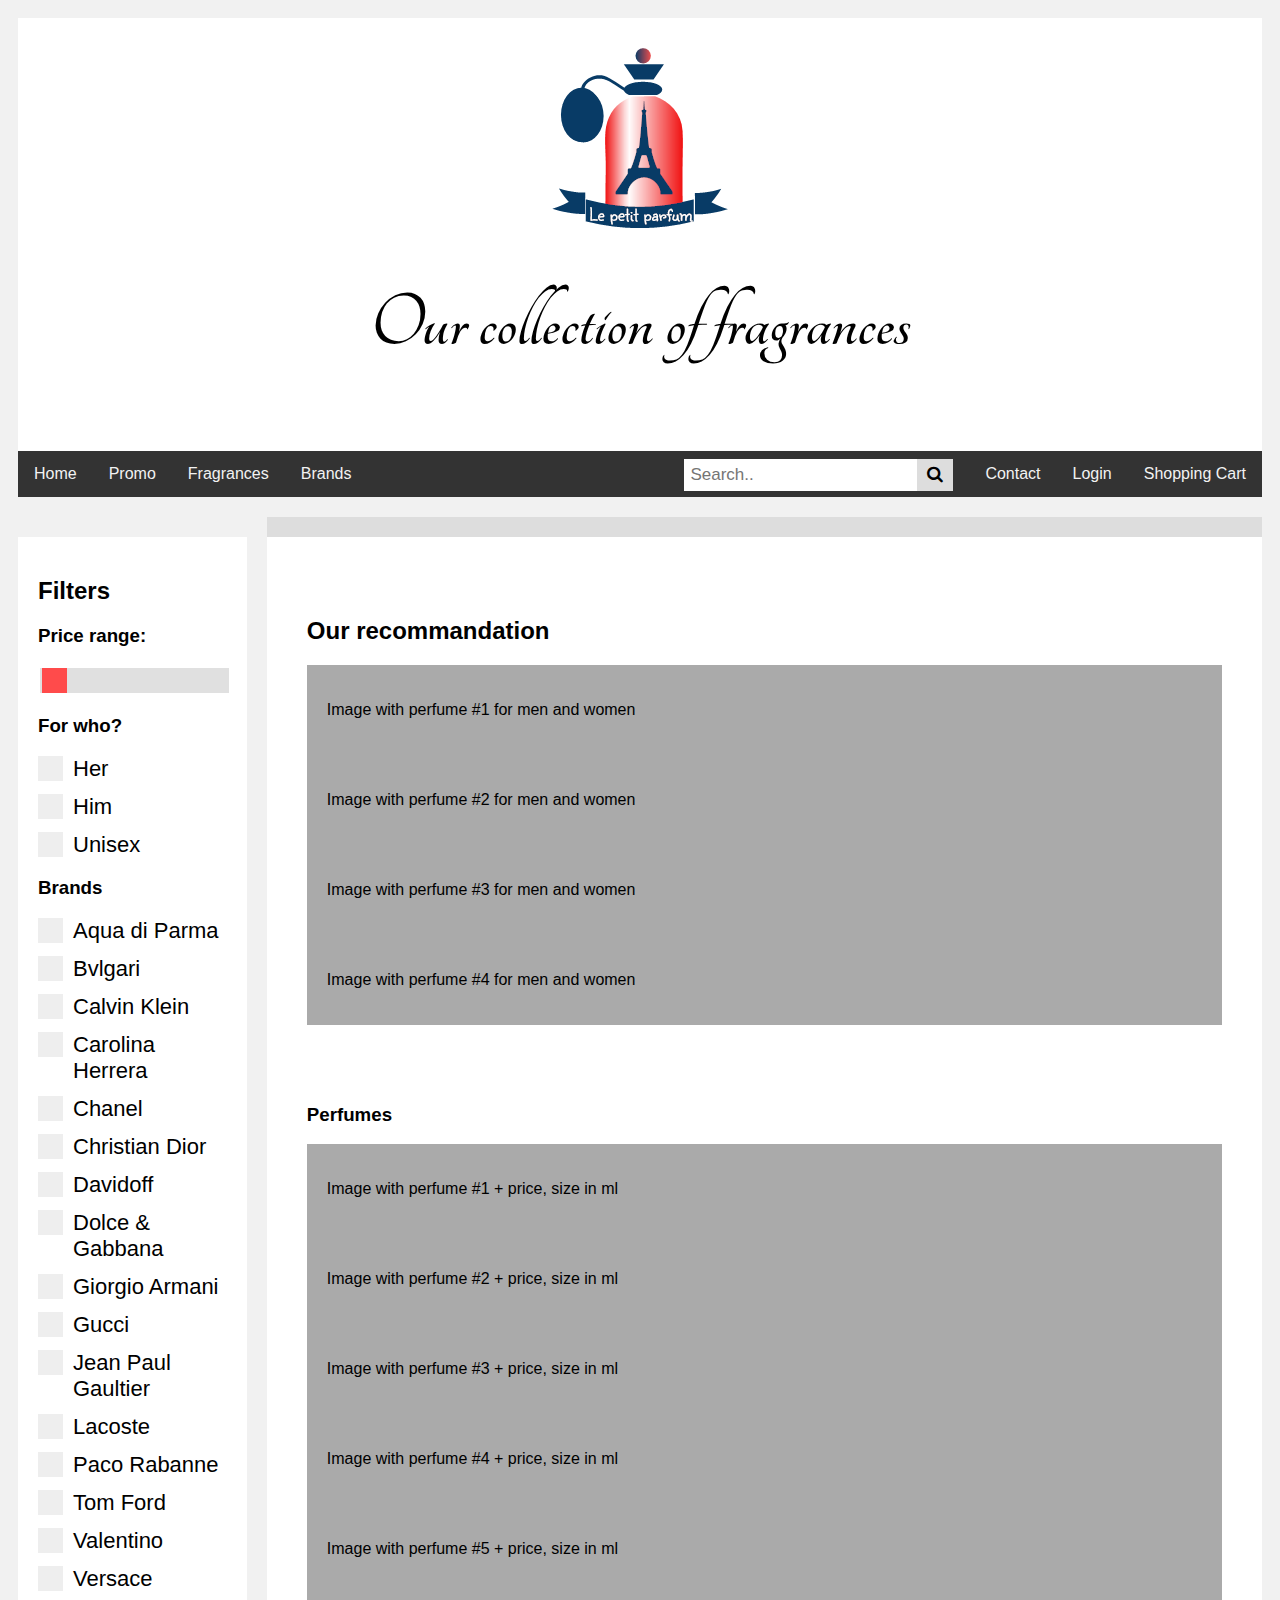
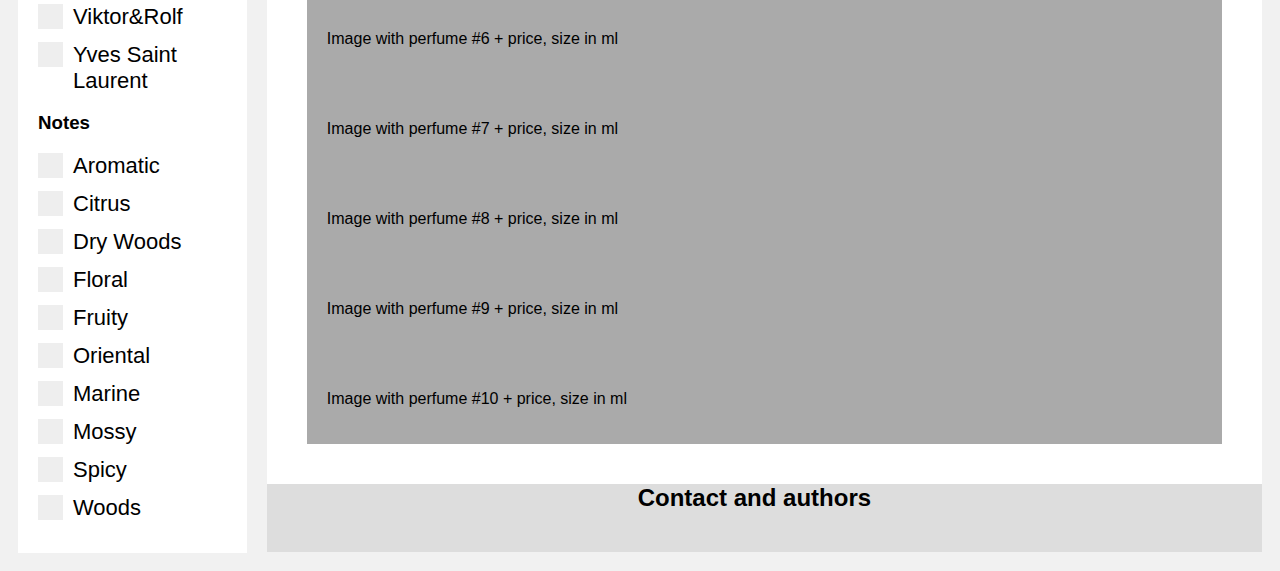
==== PerfumerFragrances.html @ d2fc3883 "Fragrance page and styles" ====
<!DOCTYPE html>
<link rel="stylesheet" href="https://cdnjs.cloudflare.com/ajax/libs/font-awesome/4.7.0/css/font-awesome.min.css">
<link rel="stylesheet" href="https://fonts.googleapis.com/css?family=Tangerine">
<html>

<head>
  <link rel="stylesheet" type="text/css" href="styles\PerfumerFragrancesStyles.css">
</head>

<body>

  <div class="header">
    <div style="display: flex; justify-content: center;">
      <img src="images\logo.png" alt="Le petit parfum" style="width:180px;height:180px">
    </div>
    <h1>Our collection of fragrances</h1>
  </div>

  <div class="topnav">
    <a href="PerfumerIndex.html">Home</a>
    <a href="#">Promo</a>
    <a href="#">Fragrances</a>
    <a href="#">Brands</a>
    <a href="#" style="float:right">Shopping Cart</a>
    <a href="#" style="float:right">Login</a>
    <a href="#" style="float:right">Contact</a>
    <div class="search-container">
      <form action="/action_page.php">
        <input type="text" placeholder="Search.." name="search">
        <button type="submit"><i class="fa fa-search"></i></button>
      </form>
    </div>
  </div>

  <div class="row">
    <div class="leftcolumn">
      <div class="card">
        <h2>Filters</h2>
        <h3>Price range:</h3>
        <input type="range" min="1" max="4000" value="50" class="slider" id="myRange">
        <h3>For who?</h3>
        <label class="container">Her
          <input type="checkbox">
          <span class="checkmark"></span>
        </label>
        <label class="container">Him
          <input type="checkbox">
          <span class="checkmark"></span>
        </label>
        <label class="container">Unisex
          <input type="checkbox">
          <span class="checkmark"></span>
        </label>
        <h3>Brands</h3>
        <label class="container">Aqua di Parma
          <input type="checkbox">
          <span class="checkmark"></span>
        </label>
        <label class="container">Bvlgari
          <input type="checkbox">
          <span class="checkmark"></span>
        </label>
        <label class="container">Calvin Klein
          <input type="checkbox">
          <span class="checkmark"></span>
        </label>
        <label class="container">Carolina Herrera
          <input type="checkbox">
          <span class="checkmark"></span>
        </label>
        <label class="container">Chanel
          <input type="checkbox">
          <span class="checkmark"></span>
        </label>
        <label class="container">Christian Dior
          <input type="checkbox">
          <span class="checkmark"></span>
        </label>
        <label class="container">Davidoff
          <input type="checkbox">
          <span class="checkmark"></span>
        </label>
        <label class="container">Dolce & Gabbana
          <input type="checkbox">
          <span class="checkmark"></span>
        </label>
        <label class="container">Giorgio Armani
          <input type="checkbox">
          <span class="checkmark"></span>
        </label>
        <label class="container">Gucci
          <input type="checkbox">
          <span class="checkmark"></span>
        </label>
        <label class="container">Jean Paul Gaultier
          <input type="checkbox">
          <span class="checkmark"></span>
        </label>
        <label class="container">Lacoste
          <input type="checkbox">
          <span class="checkmark"></span>
        </label>
        </label>
        <label class="container">Paco Rabanne
          <input type="checkbox">
          <span class="checkmark"></span>
        </label>
        <label class="container">Tom Ford
          <input type="checkbox">
          <span class="checkmark"></span>
        </label>
        <label class="container">Valentino
          <input type="checkbox">
          <span class="checkmark"></span>
        </label>
        </label>
        <label class="container">Versace
          <input type="checkbox">
          <span class="checkmark"></span>
        </label>
        <label class="container">Viktor&Rolf
          <input type="checkbox">
          <span class="checkmark"></span>
        </label>
        <label class="container">Yves Saint Laurent
          <input type="checkbox">
          <span class="checkmark"></span>
        </label>
        <h3>Notes</h3>
        <label class="container">Aromatic
          <input type="checkbox">
          <span class="checkmark"></span>
        </label>
        <label class="container">Citrus
          <input type="checkbox">
          <span class="checkmark"></span>
        </label>
        <label class="container">Dry Woods
          <input type="checkbox">
          <span class="checkmark"></span>
        </label>
        <label class="container">Floral
          <input type="checkbox">
          <span class="checkmark"></span>
        </label>
        <label class="container">Fruity
          <input type="checkbox">
          <span class="checkmark"></span>
        </label>
        <label class="container">Oriental
          <input type="checkbox">
          <span class="checkmark"></span>
        </label>
        <label class="container">Marine
          <input type="checkbox">
          <span class="checkmark"></span>
        </label>
        <label class="container">Mossy
          <input type="checkbox">
          <span class="checkmark"></span>
        </label>
        <label class="container">Spicy
          <input type="checkbox">
          <span class="checkmark"></span>
        </label>
        <label class="container">Woods
          <input type="checkbox">
          <span class="checkmark"></span>
        </label>

      </div>
    </div>
    <div class="rightcolumn">
      <div class="card">
        <div class="card">
          <h2>Our recommandation</h2>
          <div class="fakeimg">
            <p>Image with perfume #1 for men and women</p>
          </div>
          <div class="fakeimg">
            <p>Image with perfume #2 for men and women</p>
          </div>
          <div class="fakeimg">
            <p>Image with perfume #3 for men and women</p>
          </div>
          <div class="fakeimg">
            <p>Image with perfume #4 for men and women</p>
          </div>
        </div>
        <div class="card">
          <h3>Perfumes</h3>
          <div class="fakeimg">
            <p>Image with perfume #1 + price, size in ml</p>
          </div>
          <div class="fakeimg">
            <p>Image with perfume #2 + price, size in ml</p>
          </div>
          <div class="fakeimg">
            <p>Image with perfume #3 + price, size in ml</p>
          </div>
          <div class="fakeimg">
            <p>Image with perfume #4 + price, size in ml</p>
          </div>
          <div class="fakeimg">
            <p>Image with perfume #5 + price, size in ml</p>
          </div>
          <div class="fakeimg">
            <p>Image with perfume #6 + price, size in ml</p>
          </div>
          <div class="fakeimg">
            <p>Image with perfume #7 + price, size in ml</p>
          </div>
          <div class="fakeimg">
            <p>Image with perfume #8 + price, size in ml</p>
          </div>
          <div class="fakeimg">
            <p>Image with perfume #9 + price, size in ml</p>
          </div>
          <div class="fakeimg">
            <p>Image with perfume #10 + price, size in ml</p>
          </div>
        </div>
      </div>

    </div>

    <div class="footer">
      <h2>Contact and authors</h2>
    </div>

</body>

</html>
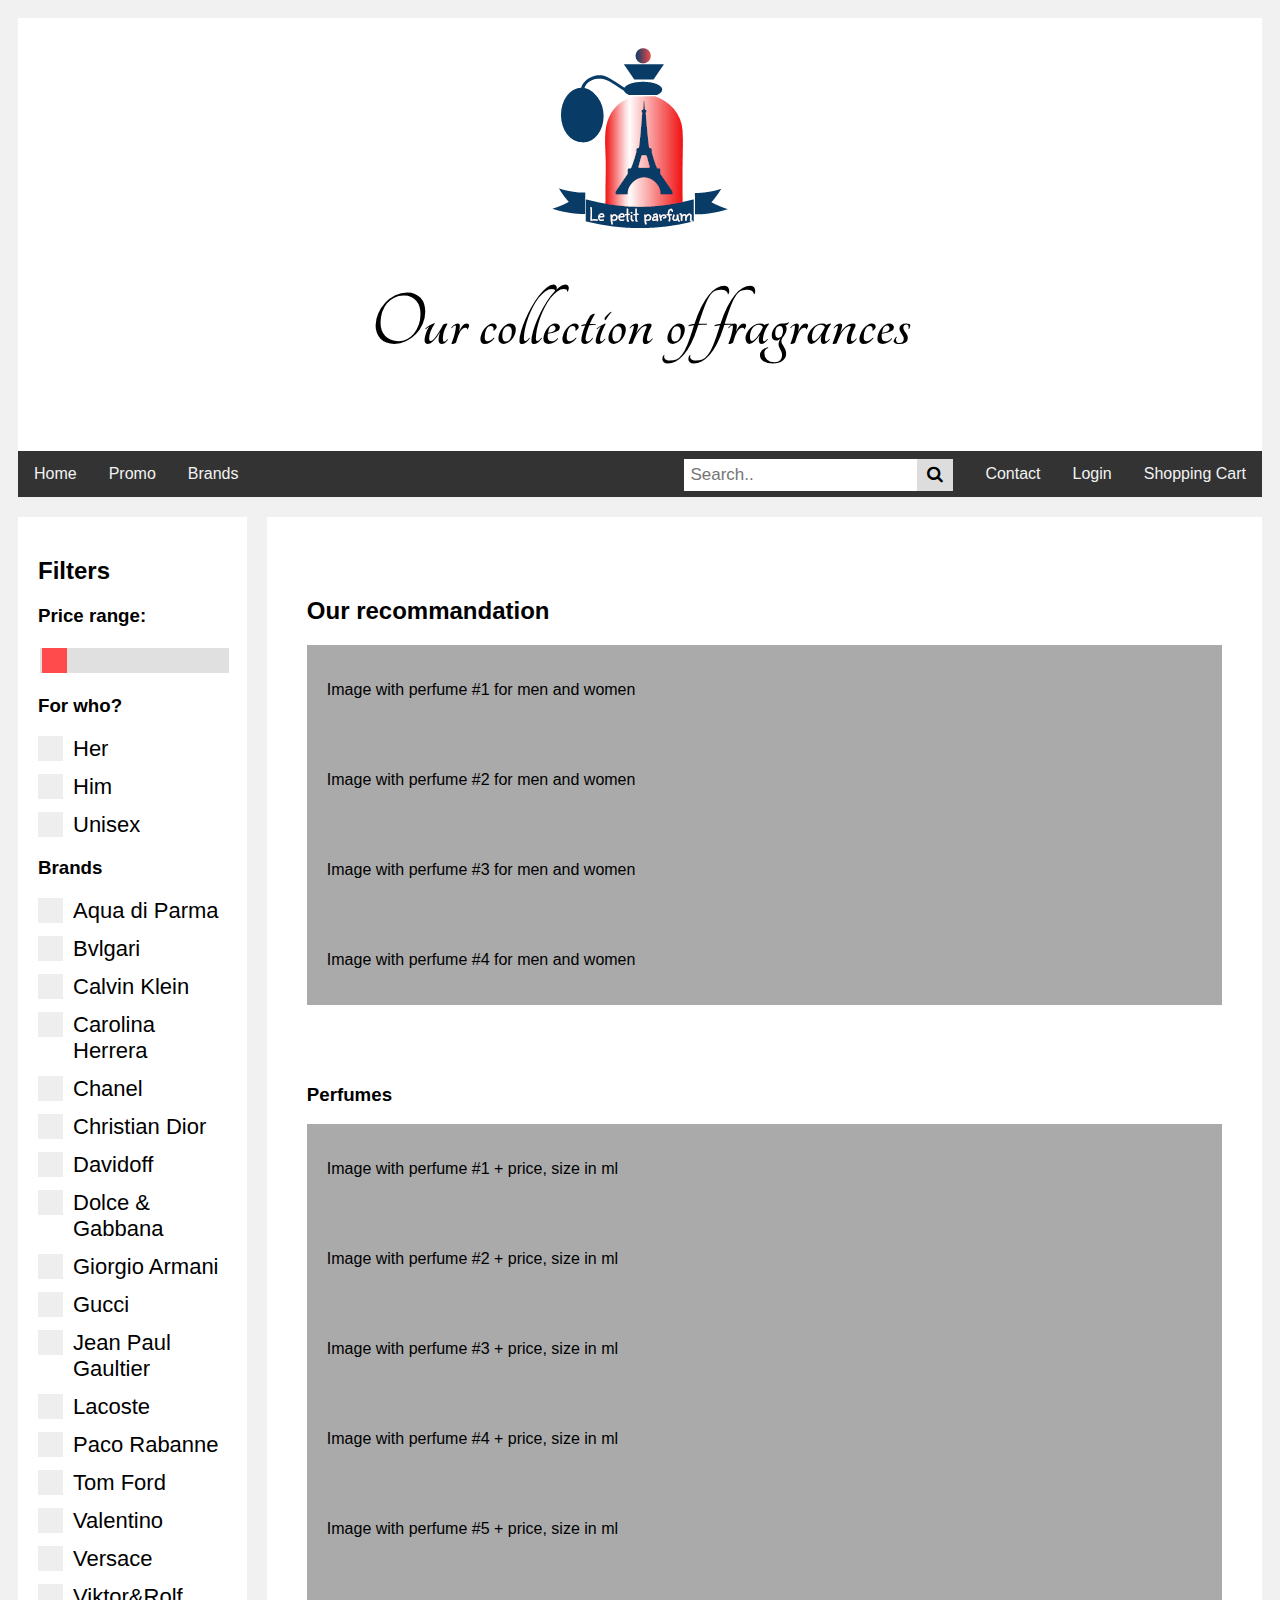
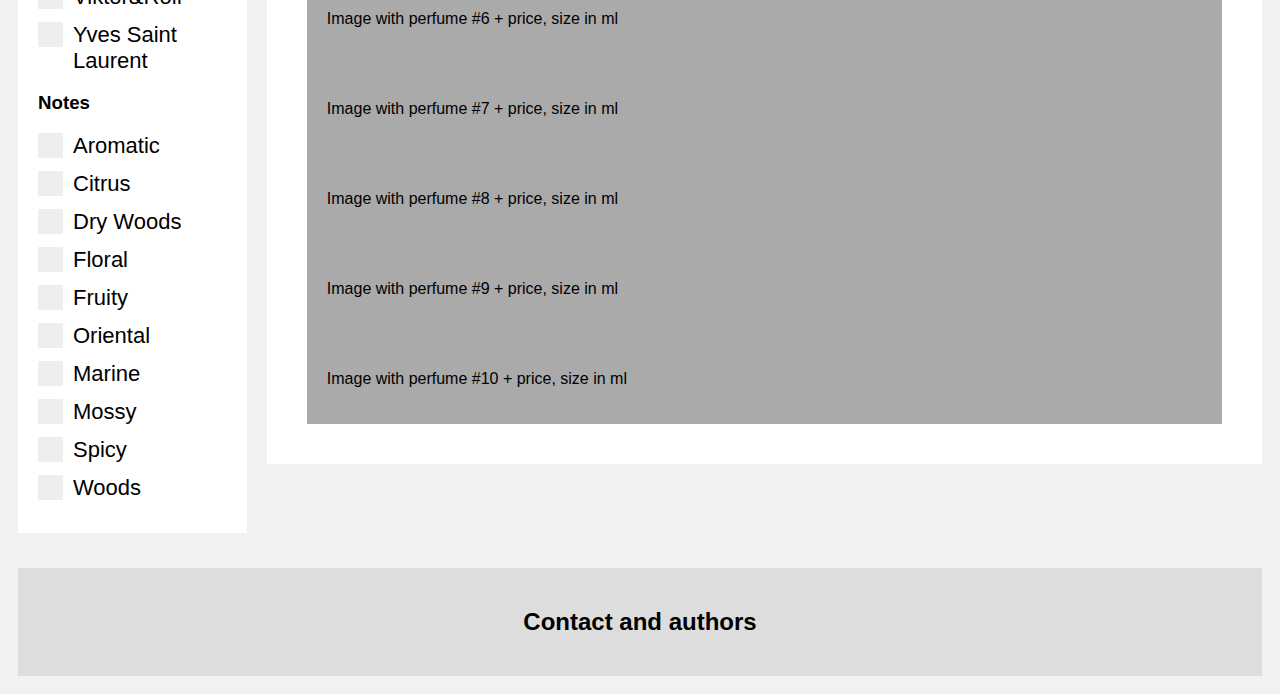
==== commit c5ee9705: "1. Added login page; 2. Added login styles; 3. Solved problem with buggy footer on PerfumerFragrance" ====
--- a/PerfumerFragrances.html
+++ b/PerfumerFragrances.html
@@ -19,10 +19,9 @@
   <div class="topnav">
     <a href="PerfumerIndex.html">Home</a>
     <a href="#">Promo</a>
-    <a href="#">Fragrances</a>
     <a href="#">Brands</a>
     <a href="#" style="float:right">Shopping Cart</a>
-    <a href="#" style="float:right">Login</a>
+    <a href="PerfumerLogin.html" style="float:right">Login</a>
     <a href="#" style="float:right">Contact</a>
     <div class="search-container">
       <form action="/action_page.php">
@@ -33,7 +32,7 @@
   </div>
 
   <div class="row">
-    <div class="leftcolumn">
+    <div class="leftcolumn" style="padding-bottom: 35px">
       <div class="card">
         <h2>Filters</h2>
         <h3>Price range:</h3>
@@ -221,7 +220,6 @@
           </div>
         </div>
       </div>
-
     </div>
 
     <div class="footer">
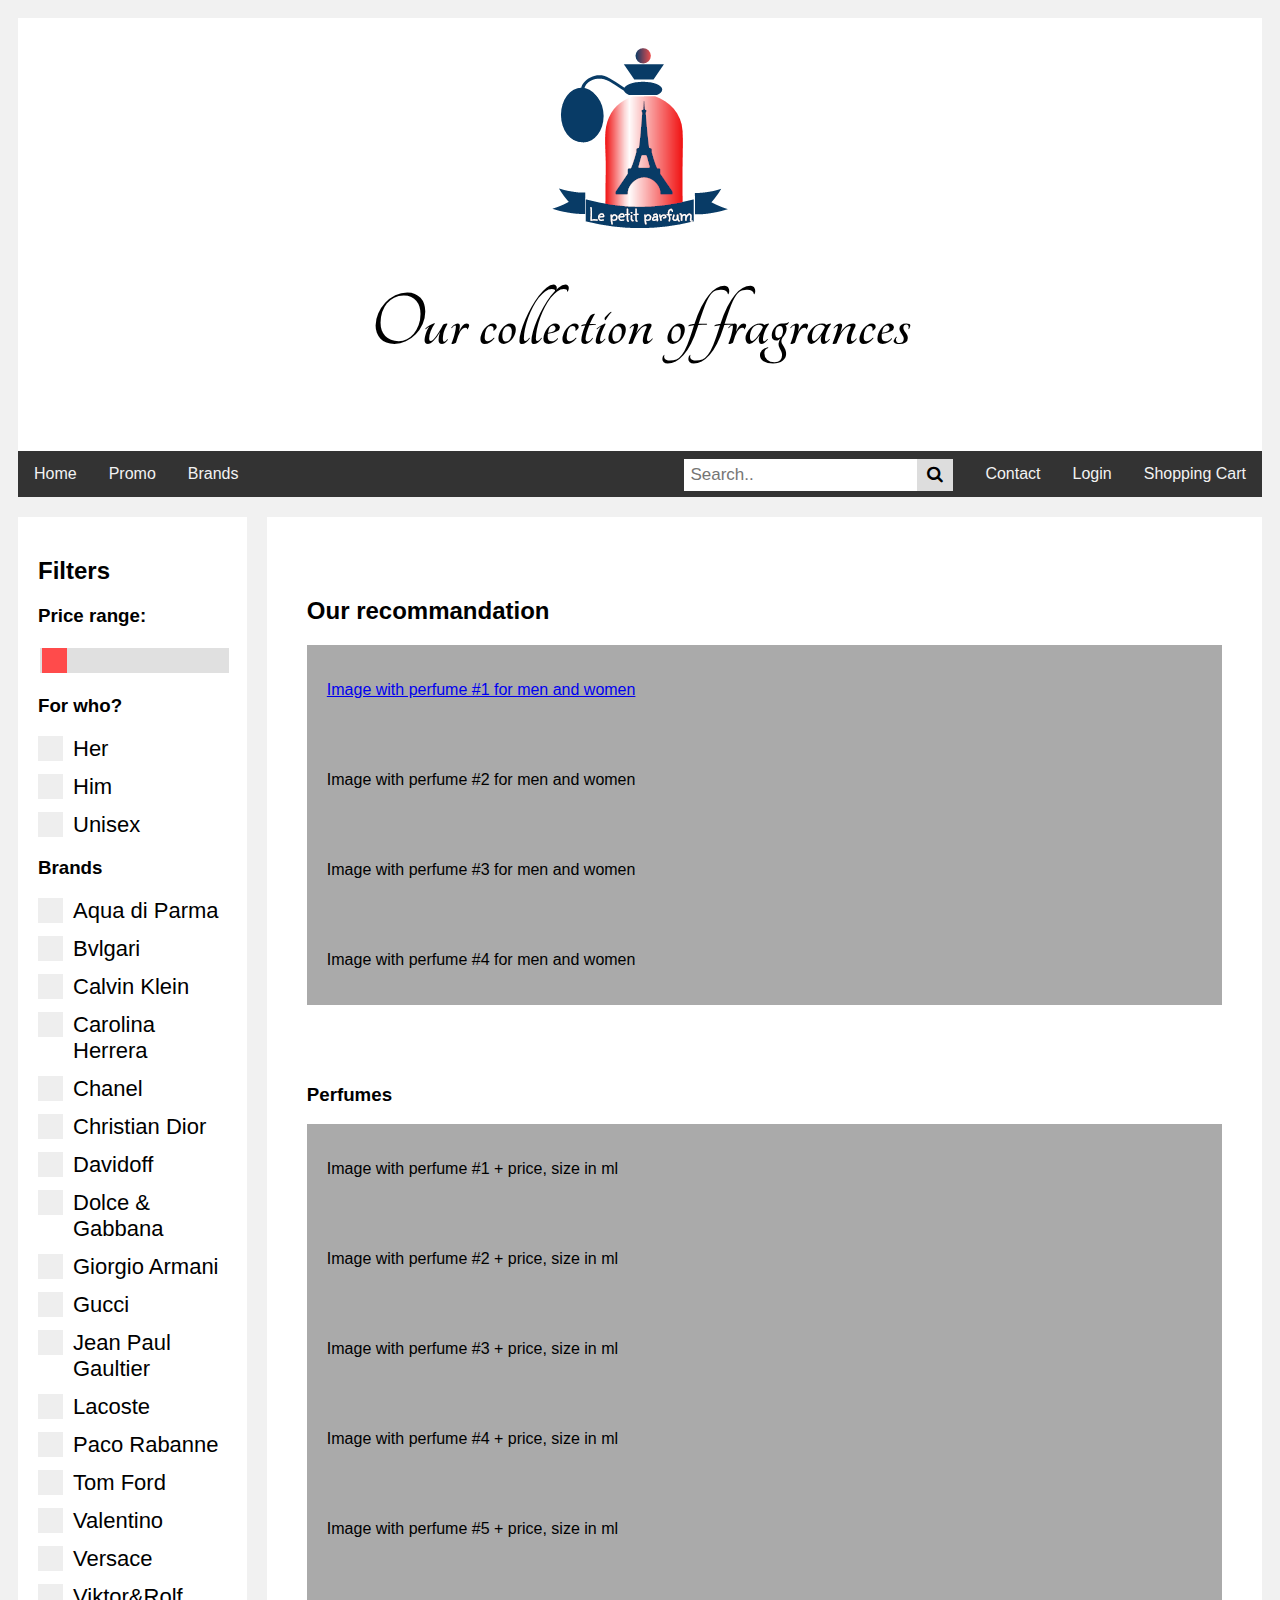
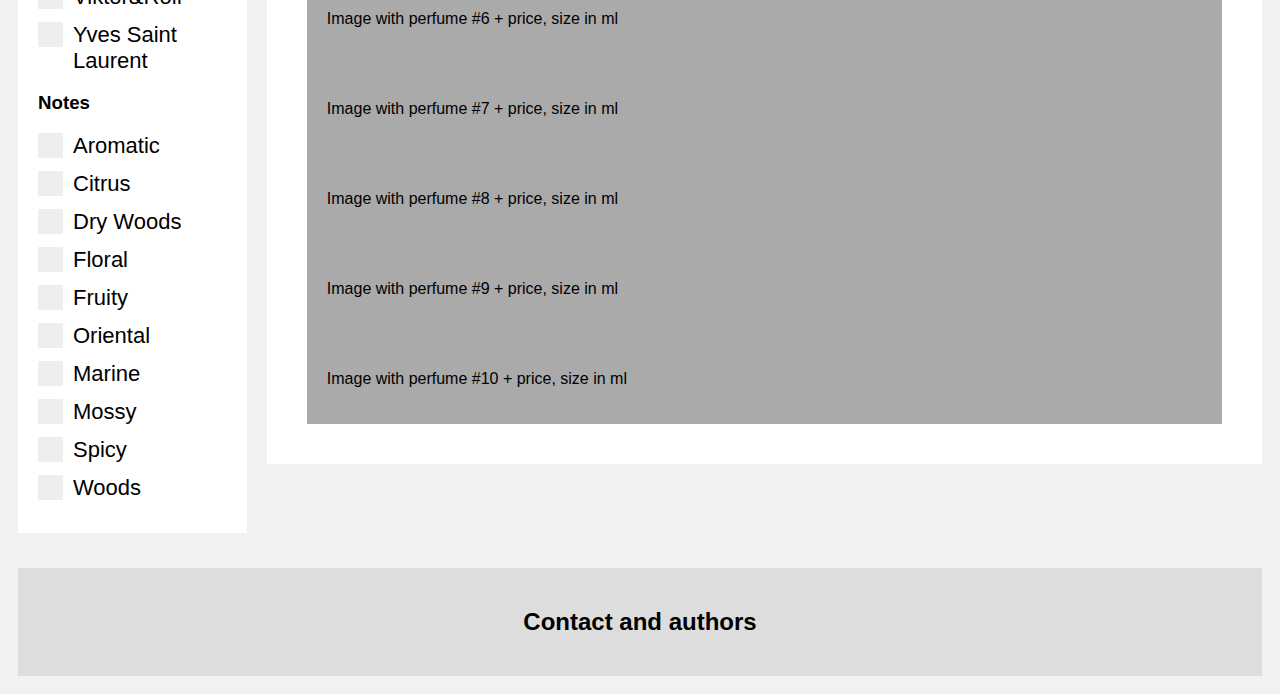
==== commit cb4f0ea5: "First parfume." ====
--- a/PerfumerFragrances.html
+++ b/PerfumerFragrances.html
@@ -174,7 +174,7 @@
         <div class="card">
           <h2>Our recommandation</h2>
           <div class="fakeimg">
-            <p>Image with perfume #1 for men and women</p>
+            <p><a href="PerfumerParfum1.html">Image with perfume #1 for men and women</a></p>
           </div>
           <div class="fakeimg">
             <p>Image with perfume #2 for men and women</p>
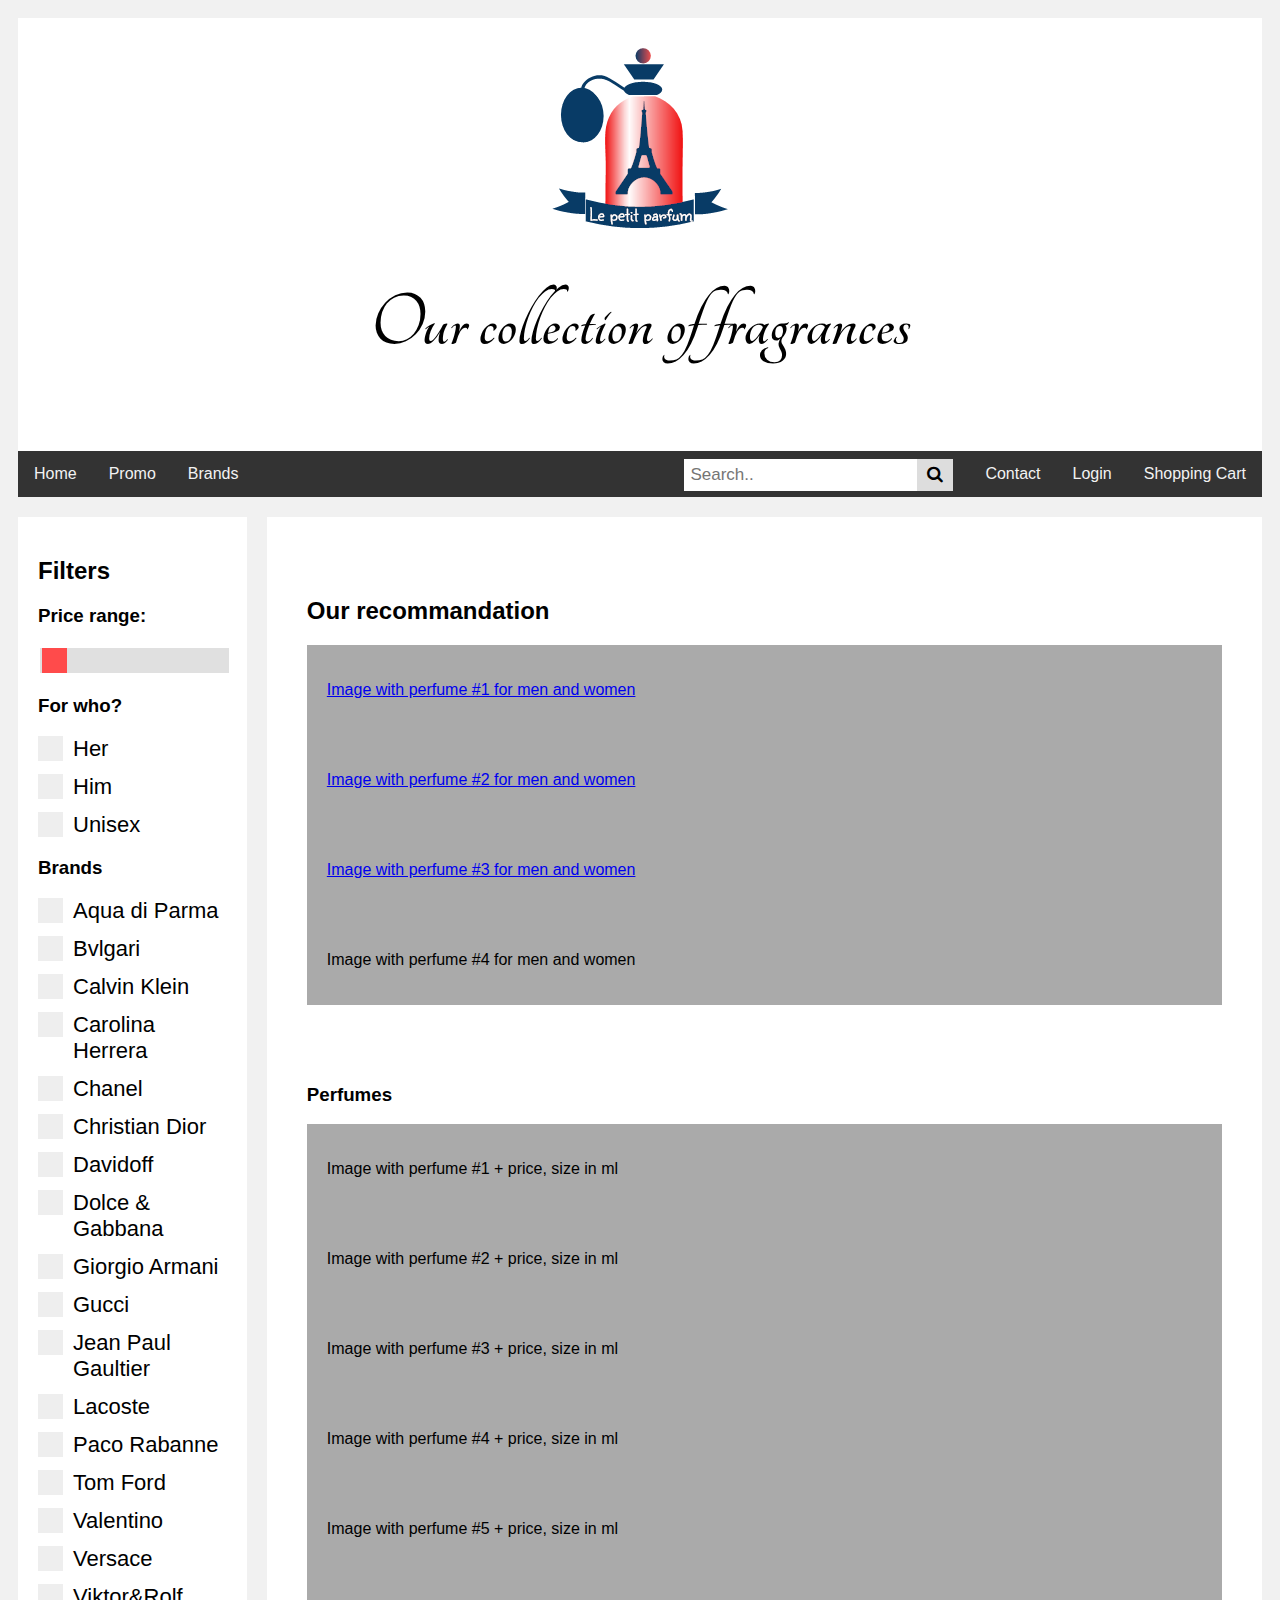
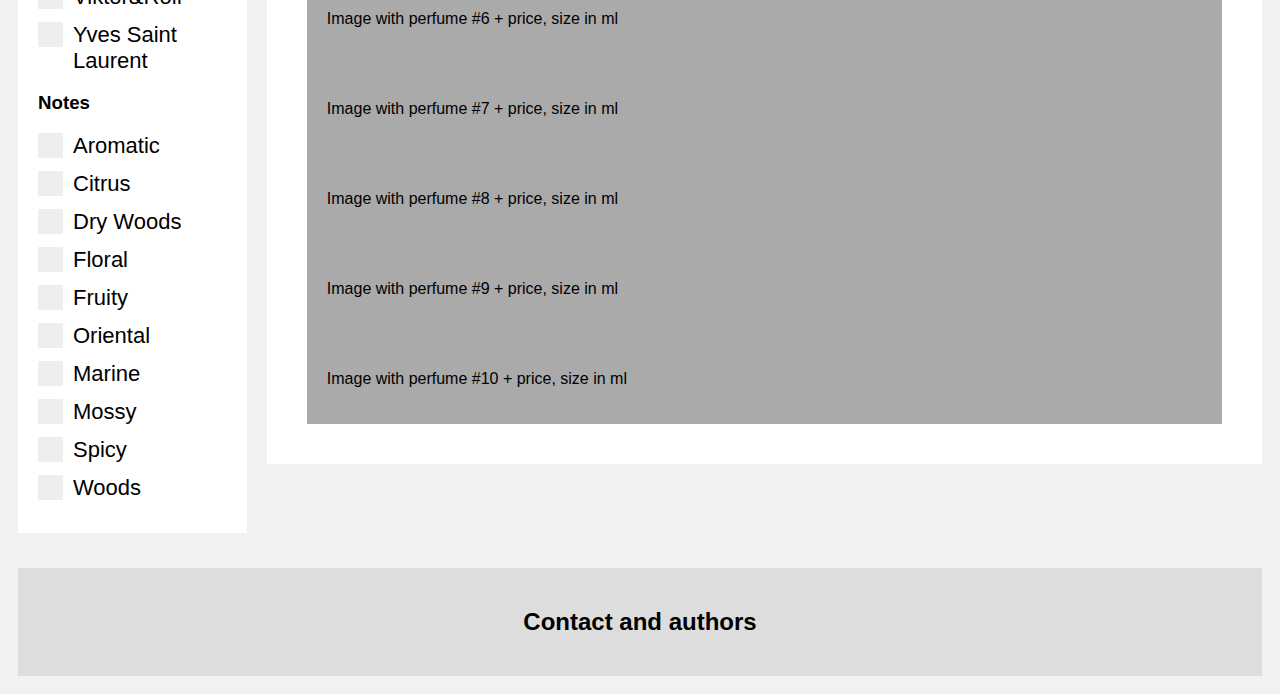
==== commit d012286b: "Two more parfumes." ====
--- a/PerfumerFragrances.html
+++ b/PerfumerFragrances.html
@@ -177,10 +177,10 @@
             <p><a href="PerfumerParfum1.html">Image with perfume #1 for men and women</a></p>
           </div>
           <div class="fakeimg">
-            <p>Image with perfume #2 for men and women</p>
-          </div>
-          <div class="fakeimg">
-            <p>Image with perfume #3 for men and women</p>
+            <p><a href="PerfumerParfum2.html">Image with perfume #2 for men and women</a></p>
+          </div>
+          <div class="fakeimg">
+            <p><a href="PerfumerParfum3.html">Image with perfume #3 for men and women</a></p>
           </div>
           <div class="fakeimg">
             <p>Image with perfume #4 for men and women</p>
